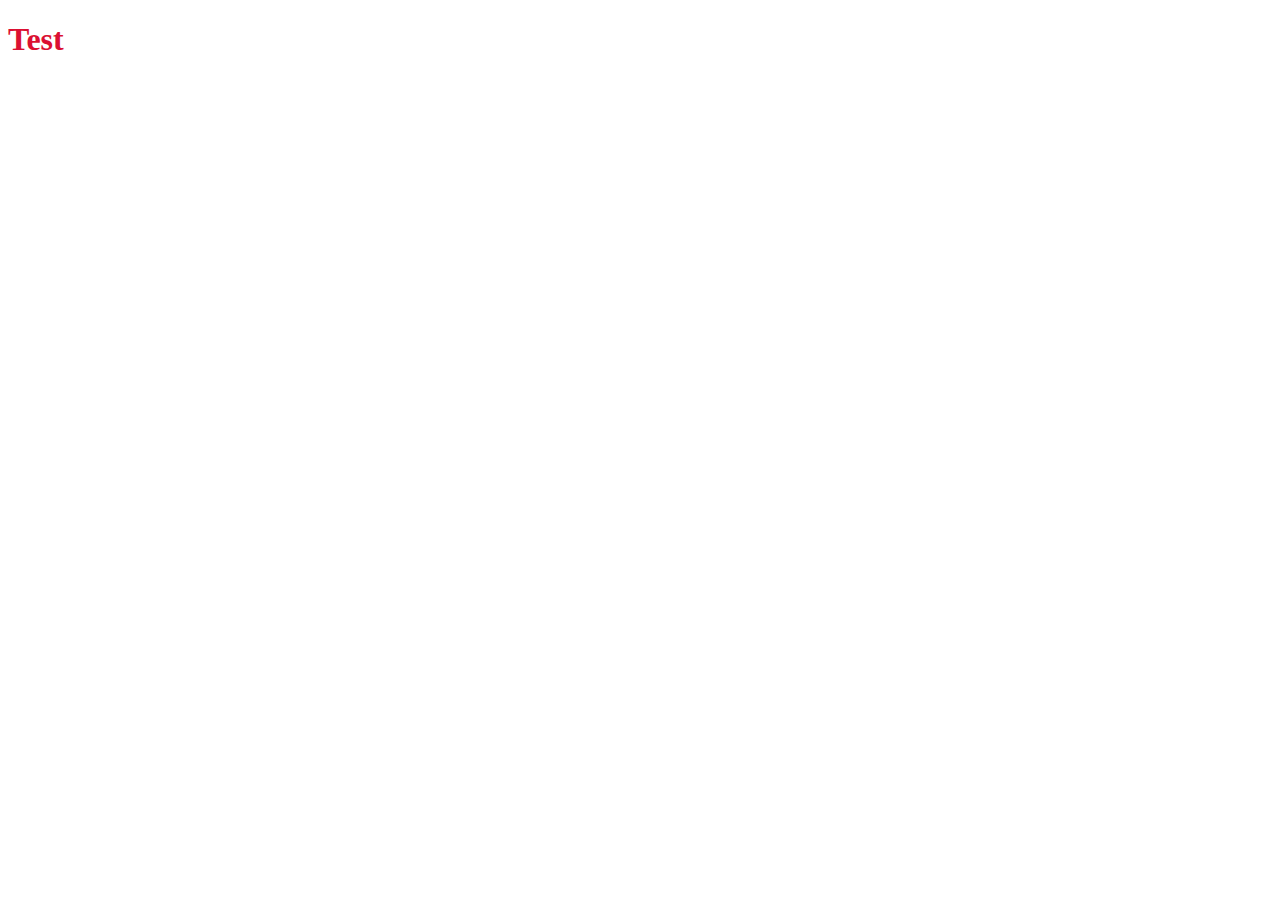
==== index.html @ 4ae139d6 "Testing files" ====
<!DOCTYPE html>
<html lang="en">
<head>
    <meta charset="UTF-8">
    <meta http-equiv="X-UA-Compatible" content="IE=edge">
    <meta name="viewport" content="width=device-width, initial-scale=1.0">
    <title>Document</title>
    <script defer src="index.js" ></script>
    <link rel="stylesheet" href="style.css">
    

</head>
<body>
    <h1>Test</h1>
    
</body>
</html>
---- style.css ----
h1{
    color: rgb(219, 16, 50);
}
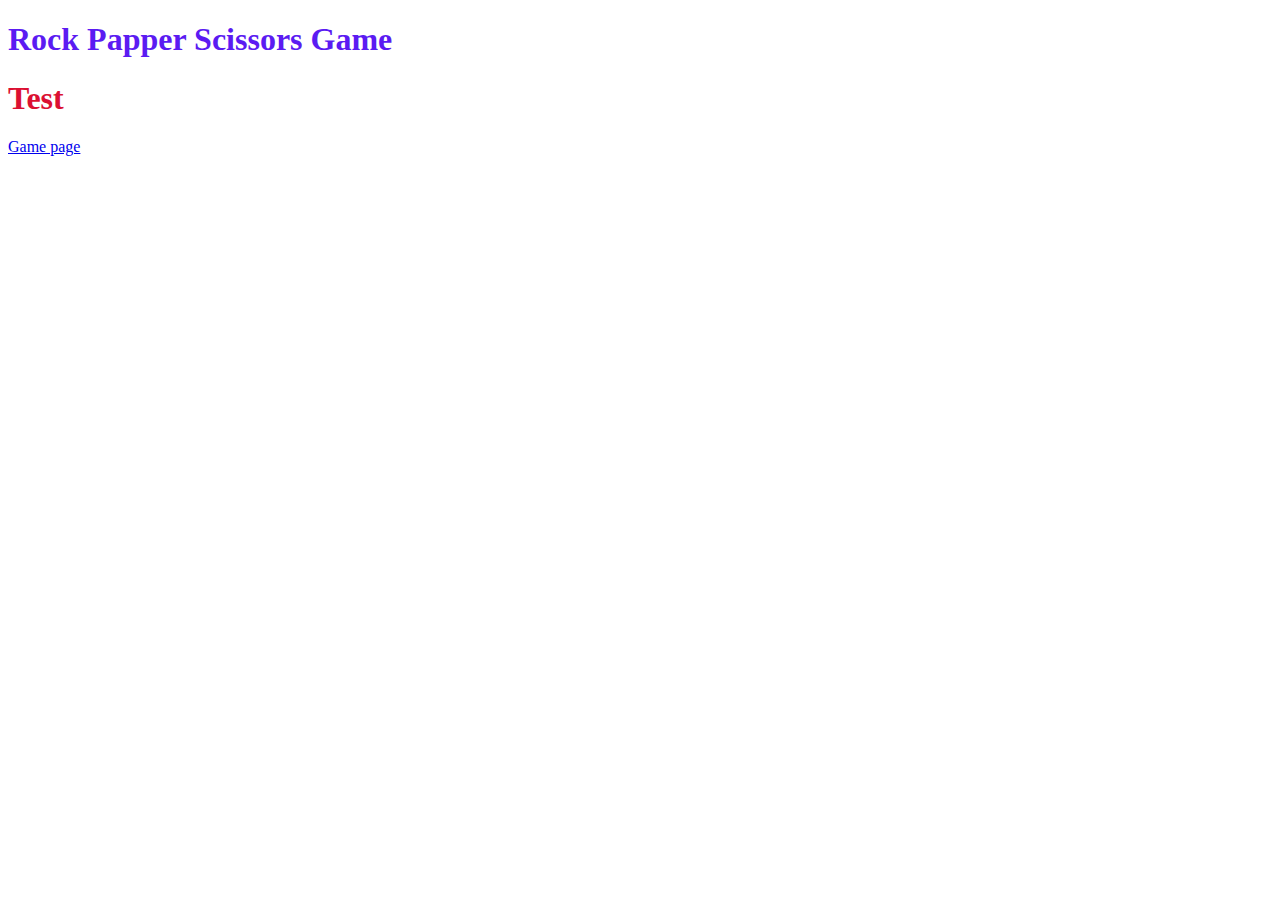
==== commit ac3723f5: "button and file set up" ====
--- a/index.html
+++ b/index.html
@@ -4,14 +4,17 @@
     <meta charset="UTF-8">
     <meta http-equiv="X-UA-Compatible" content="IE=edge">
     <meta name="viewport" content="width=device-width, initial-scale=1.0">
-    <title>Document</title>
+    <title>Rock Papper Scissors</title>
     <script defer src="index.js" ></script>
     <link rel="stylesheet" href="style.css">
     
 
 </head>
 <body>
+    <h1 id="Title">Rock Papper Scissors Game</h1>
     <h1>Test</h1>
+    <a id="titleTogame" href="gameScreen.html">Game page</a>
+
     
 </body>
 </html>--- a/style.css
+++ b/style.css
@@ -1,3 +1,8 @@
 h1{
     color: rgb(219, 16, 50);
+}
+
+#Title
+{
+    color: rgb(91, 27, 242);
 }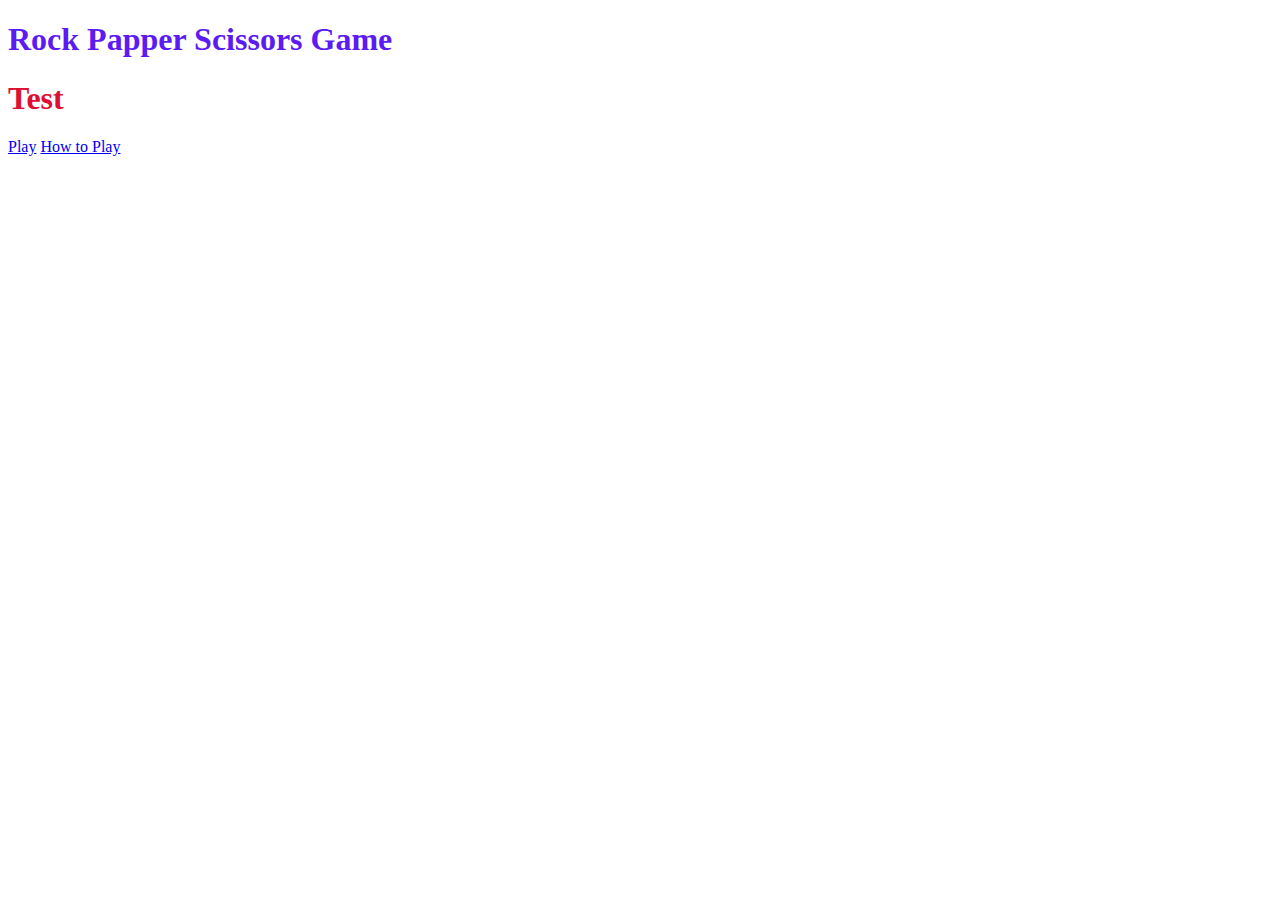
==== commit 89d43d34: "Basic output generator for the ai to respone to the player with" ====
--- a/index.html
+++ b/index.html
@@ -5,7 +5,6 @@
     <meta http-equiv="X-UA-Compatible" content="IE=edge">
     <meta name="viewport" content="width=device-width, initial-scale=1.0">
     <title>Rock Papper Scissors</title>
-    <script defer src="index.js" ></script>
     <link rel="stylesheet" href="style.css">
     
 
@@ -13,7 +12,8 @@
 <body>
     <h1 id="Title">Rock Papper Scissors Game</h1>
     <h1>Test</h1>
-    <a id="titleTogame" href="gameScreen.html">Game page</a>
+    <a id="titleTogame" href="gameScreen.html">Play</a>
+    <a id="gameTotitle" href="howToPlay.html">How to Play</a>
 
     
 </body>
--- a/style.css
+++ b/style.css
@@ -5,4 +5,20 @@
 #Title
 {
     color: rgb(91, 27, 242);
+}
+
+
+
+
+
+
+/*Button Style*/
+.GameActions
+{
+    background-color: aqua;
+}
+
+#Rock
+{
+    background-color: rgb(13, 151, 22);
 }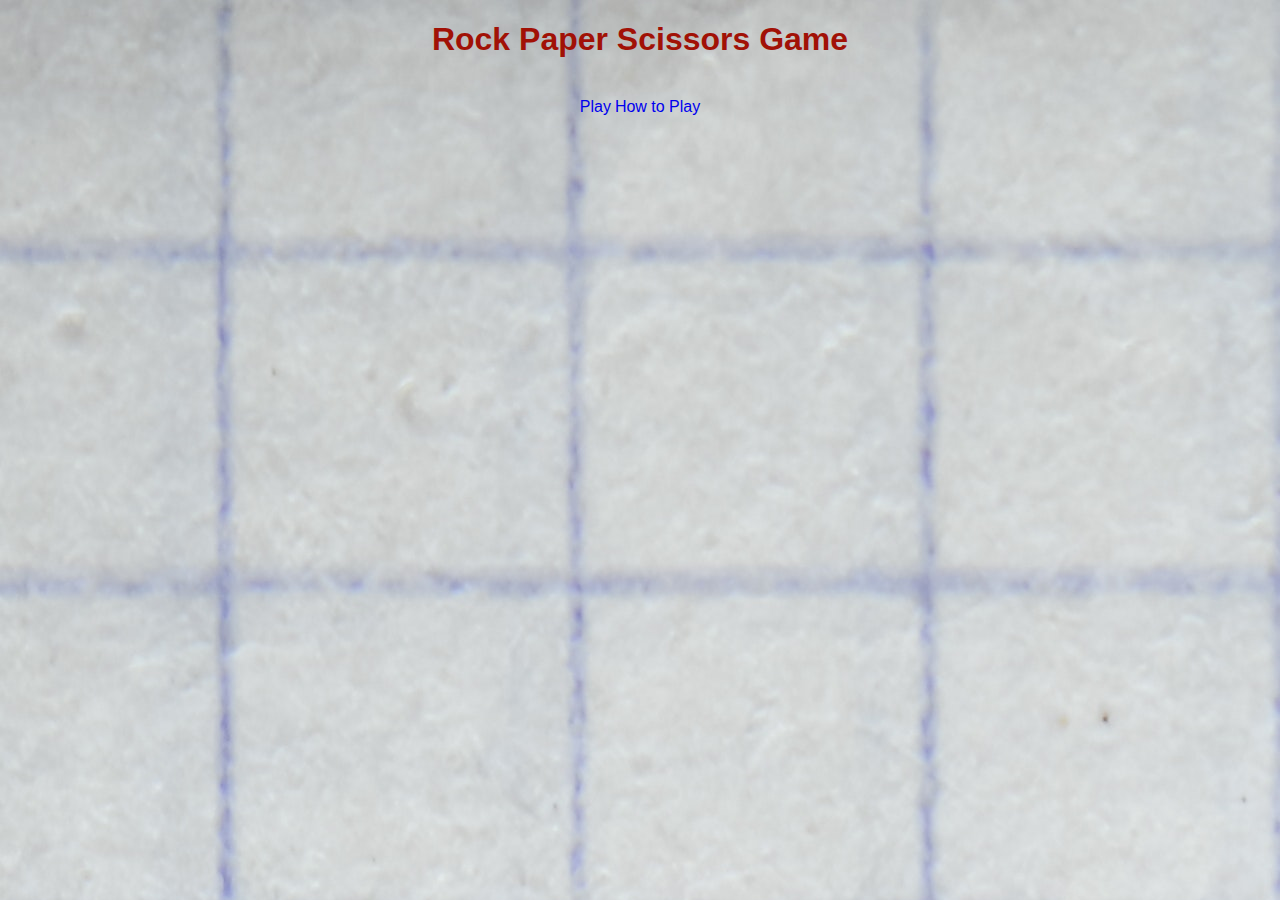
==== commit 3ed45d79: "Further styling" ====
--- a/index.html
+++ b/index.html
@@ -10,8 +10,8 @@
 
 </head>
 <body>
-    <h1 id="Title">Rock Papper Scissors Game</h1>
-    <h1>Test</h1>
+    <h1 id="Title">Rock Paper Scissors Game</h1>
+    <br>
     <a id="titleTogame" href="gameScreen.html">Play</a>
     <a id="gameTotitle" href="howToPlay.html">How to Play</a>
 
--- a/style.css
+++ b/style.css
@@ -1,10 +1,73 @@
-h1{
-    color: rgb(219, 16, 50);
+
+
+
+
+
+a
+{
+ font-family: Arial, Helvetica, sans-serif;
+ text-decoration: none;
 }
 
-#Title
+body
 {
-    color: rgb(91, 27, 242);
+    text-align: center;
+    background-image: url(../Images\\pexels-eva-bronzini-7598250.jpg);
+}
+
+
+.Result
+{   
+    font-family: Arial, Helvetica, sans-serif;
+    font-size: 40px;
+    color: rgb(0, 0, 0);
+}
+
+
+
+#Rock
+{
+    font-family: Arial, Helvetica, sans-serif;
+    background-color: #af7a4c;
+    border: none;
+    color: white;
+    padding: 15px 32px;
+    text-align: center;
+    text-decoration: none;
+    display: inline-block;
+    font-size: 16px;
+    margin: 4px 2px;
+    cursor: pointer;
+}
+
+#Paper
+{
+    background-color: #af7a4c;
+    border: none;
+    color: white;
+    padding: 15px 32px;
+    font-family: Arial, Helvetica, sans-serif;
+    text-align: center;
+    text-decoration: none;
+    display: inline-block;
+    font-size: 16px;
+    margin: 4px 2px;
+    cursor: pointer;
+}
+
+#Scissors
+{
+    background-color: #af7a4c;
+    border: none;
+    color: white;
+    padding: 15px 32px;
+    font-family: Arial, Helvetica, sans-serif;
+    text-align: center;
+    text-decoration: none;
+    display: inline-block;
+    font-size: 16px;
+    margin: 4px 2px;
+    cursor: pointer;
 }
 
 
@@ -12,13 +75,22 @@
 
 
 
-/*Button Style*/
-.GameActions
+
+#Title
 {
-    background-color: aqua;
+    color: rgb(161, 17, 6);
+    font-family: Arial, Helvetica, sans-serif;
+    
+
 }
 
-#Rock
-{
-    background-color: rgb(13, 151, 22);
-}+
+
+
+
+
+
+
+
+
+
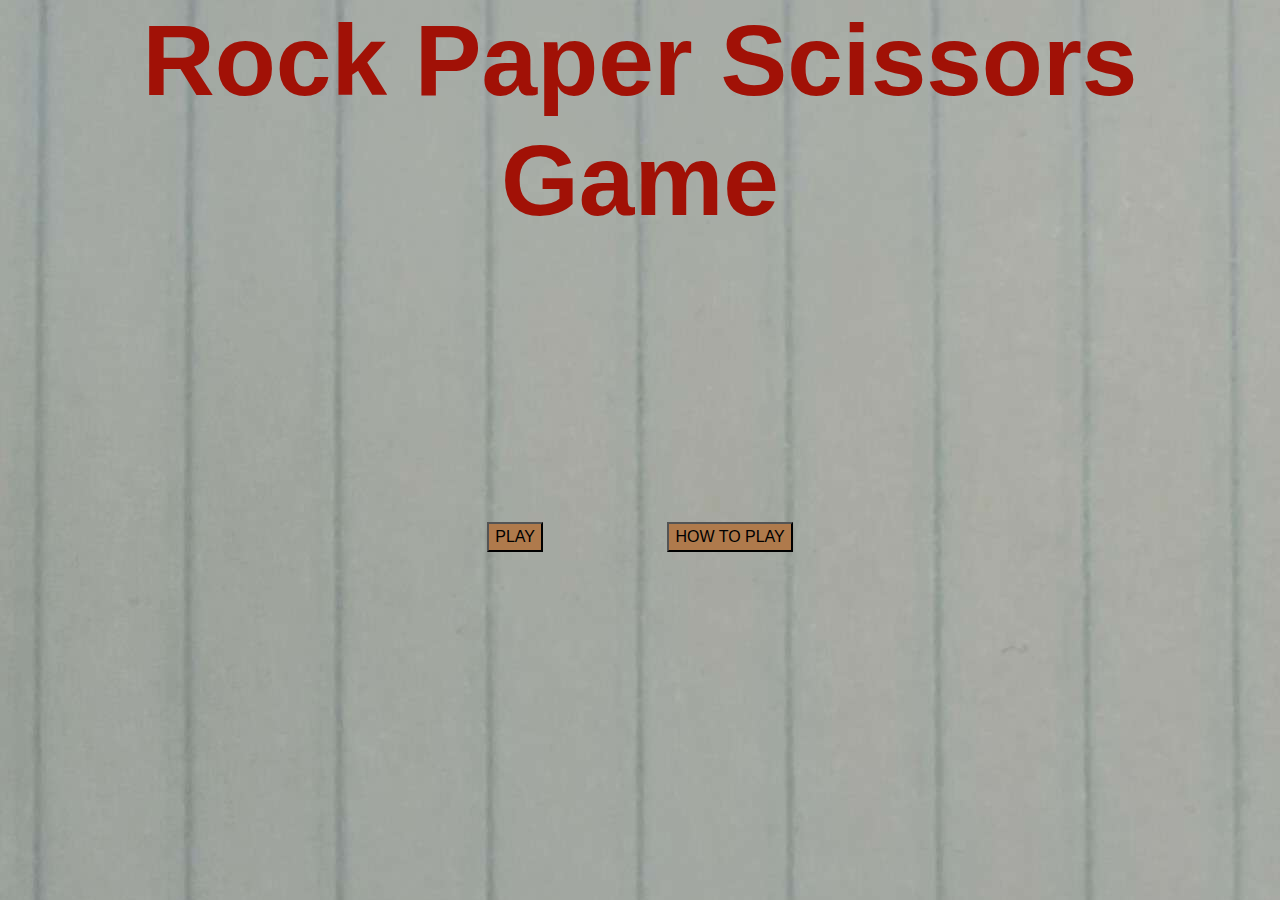
==== commit d99c28fb: "organizing code and styling" ====
--- a/index.html
+++ b/index.html
@@ -5,6 +5,11 @@
     <meta http-equiv="X-UA-Compatible" content="IE=edge">
     <meta name="viewport" content="width=device-width, initial-scale=1.0">
     <title>Rock Papper Scissors</title>
+
+
+    <!-- Bootstrap CSS -->
+    <link rel="stylesheet" href="https://cdn.jsdelivr.net/npm/bootstrap@4.3.1/dist/css/bootstrap.min.css" integrity="sha384-ggOyR0iXCbMQv3Xipma34MD+dH/1fQ784/j6cY/iJTQUOhcWr7x9JvoRxT2MZw1T" crossorigin="anonymous">
+    
     <link rel="stylesheet" href="style.css">
     
 
@@ -12,8 +17,16 @@
 <body>
     <h1 id="Title">Rock Paper Scissors Game</h1>
     <br>
-    <a id="titleTogame" href="gameScreen.html">Play</a>
-    <a id="gameTotitle" href="howToPlay.html">How to Play</a>
+
+    <div class = "SelectButtons">
+
+        <button type="button" onclick="window.location.href='gameScreen.html'" id="PLAY_BUTTON" >PLAY</button>
+    
+    
+        <button type="button" onclick="window.location.href='gameScreen.html'" id="HOW_TO_PLAY" >HOW TO PLAY</button>
+        
+    
+    </div>
 
     
 </body>
--- a/style.css
+++ b/style.css
@@ -1,29 +1,97 @@
 
 
 
+
+
+#Title
+{
+    color: rgb(161, 17, 6);
+    font-family: Arial, Helvetica, sans-serif;
+    font-weight: bold;
+    font-size: 100px;
+    
+
+}
 
 
 a
 {
  font-family: Arial, Helvetica, sans-serif;
  text-decoration: none;
+ color: rgb(135, 7, 7);
+ 
 }
 
 body
 {
     text-align: center;
-    background-image: url(../Images\\pexels-eva-bronzini-7598250.jpg);
+    background-image: url(../Images\\ImgOfNoteBook.jpg);
 }
 
 
-.Result
-{   
-    font-family: Arial, Helvetica, sans-serif;
-    font-size: 40px;
-    color: rgb(0, 0, 0);
+
+/* index */
+
+
+
+
+/* .SelectButtons
+{
+    margin: 120px;
+} */
+
+
+
+.SelectButtons button
+{
+    margin-top: 250px;
+    background-color: #af7a4c;
+    
+}
+#PLAY_BUTTON
+{
+    margin-right: 120px;
+    
 }
 
 
+
+
+
+
+
+
+/* gameScreen */
+
+
+
+
+
+#WIN_COUNTER
+{
+
+
+    padding-right: 800px;
+}
+
+#LOSS_COUNTER
+{
+
+
+    padding-left: 800px;
+    margin-bottom: 100px;
+}
+
+.GameActions
+{
+    margin-top: 20px;
+}
+
+img 
+{
+    margin: 50px;
+    height: 160px;
+}
 
 #Rock
 {
@@ -36,7 +104,6 @@
     text-decoration: none;
     display: inline-block;
     font-size: 16px;
-    margin: 4px 2px;
     cursor: pointer;
 }
 
@@ -51,7 +118,8 @@
     text-decoration: none;
     display: inline-block;
     font-size: 16px;
-    margin: 4px 2px;
+    margin-right: 110px;
+    margin-left: 110px;
     cursor: pointer;
 }
 
@@ -66,31 +134,31 @@
     text-decoration: none;
     display: inline-block;
     font-size: 16px;
-    margin: 4px 2px;
+
     cursor: pointer;
+}
+
+.Result
+{   
+    font-family: Arial, Helvetica, sans-serif;
+    color: rgb(0, 0, 0);
+}
+
+
+/* howToPlay */
+
+#TestTag
+{
+    font-family: Arial, Helvetica, sans-serif;
+    font-weight: bold;
+    font-size: 30px;
+}
+
+
+#OffRulesRPSLink
+{
+    color: rgb(20, 8, 246);
 }
 
 
 
-
-
-
-
-#Title
-{
-    color: rgb(161, 17, 6);
-    font-family: Arial, Helvetica, sans-serif;
-    
-
-}
-
-
-
-
-
-
-
-
-
-
-
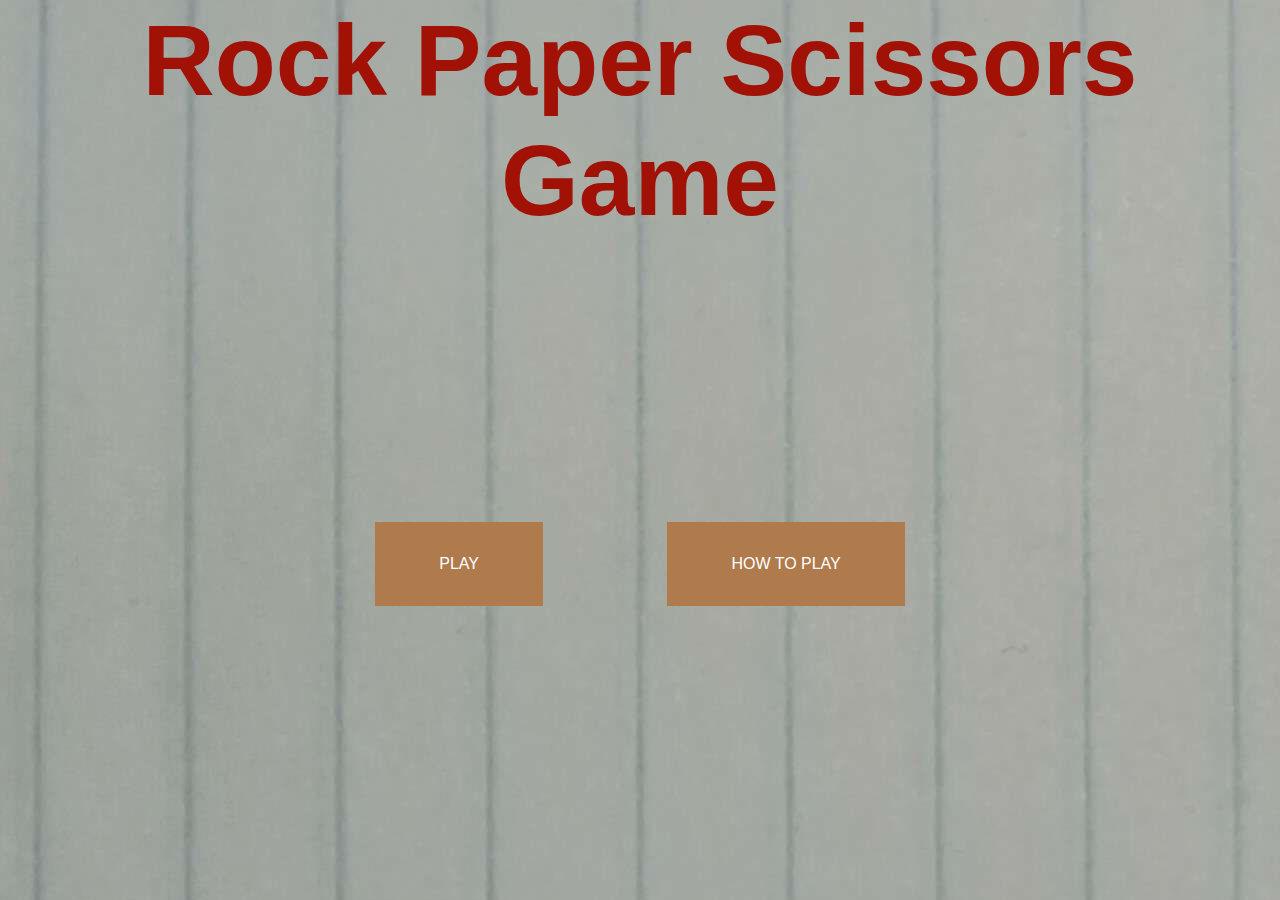
==== commit 6990845e: "Removed img placeholder and replaced them game relevant assets" ====
--- a/index.html
+++ b/index.html
@@ -15,18 +15,20 @@
 
 </head>
 <body>
-    <h1 id="Title">Rock Paper Scissors Game</h1>
-    <br>
+    <div class="container">
 
-    <div class = "SelectButtons">
+    
+        <h1 id="Title">Rock Paper Scissors Game</h1>
+        <br>
 
-        <button type="button" onclick="window.location.href='gameScreen.html'" id="PLAY_BUTTON" >PLAY</button>
-    
-    
-        <button type="button" onclick="window.location.href='gameScreen.html'" id="HOW_TO_PLAY" >HOW TO PLAY</button>
-        
-    
+        <div class = "SelectButtons">
+            <button type="button" onclick="window.location.href='gameScreen.html'" id="PLAY_BUTTON" >PLAY</button>   
+            <button type="button" onclick="window.location.href='howToPlay.html'" id="HOW_TO_PLAY" >HOW TO PLAY</button>
+        </div>
+
     </div>
+
+
 
     
 </body>
--- a/style.css
+++ b/style.css
@@ -45,8 +45,11 @@
 .SelectButtons button
 {
     margin-top: 250px;
+    font-family: Arial, Helvetica, sans-serif;
     background-color: #af7a4c;
-    
+    border: none;
+    color: white;
+    padding: 30px 64px;
 }
 #PLAY_BUTTON
 {
@@ -61,30 +64,20 @@
 
 
 
+
 /* gameScreen */
 
 
 
 
 
-#WIN_COUNTER
-{
 
 
-    padding-right: 800px;
-}
 
-#LOSS_COUNTER
-{
-
-
-    padding-left: 800px;
-    margin-bottom: 100px;
-}
 
 .GameActions
 {
-    margin-top: 20px;
+    margin-top: 60px;
 }
 
 img 
@@ -92,6 +85,9 @@
     margin: 50px;
     height: 160px;
 }
+
+
+
 
 #Rock
 {
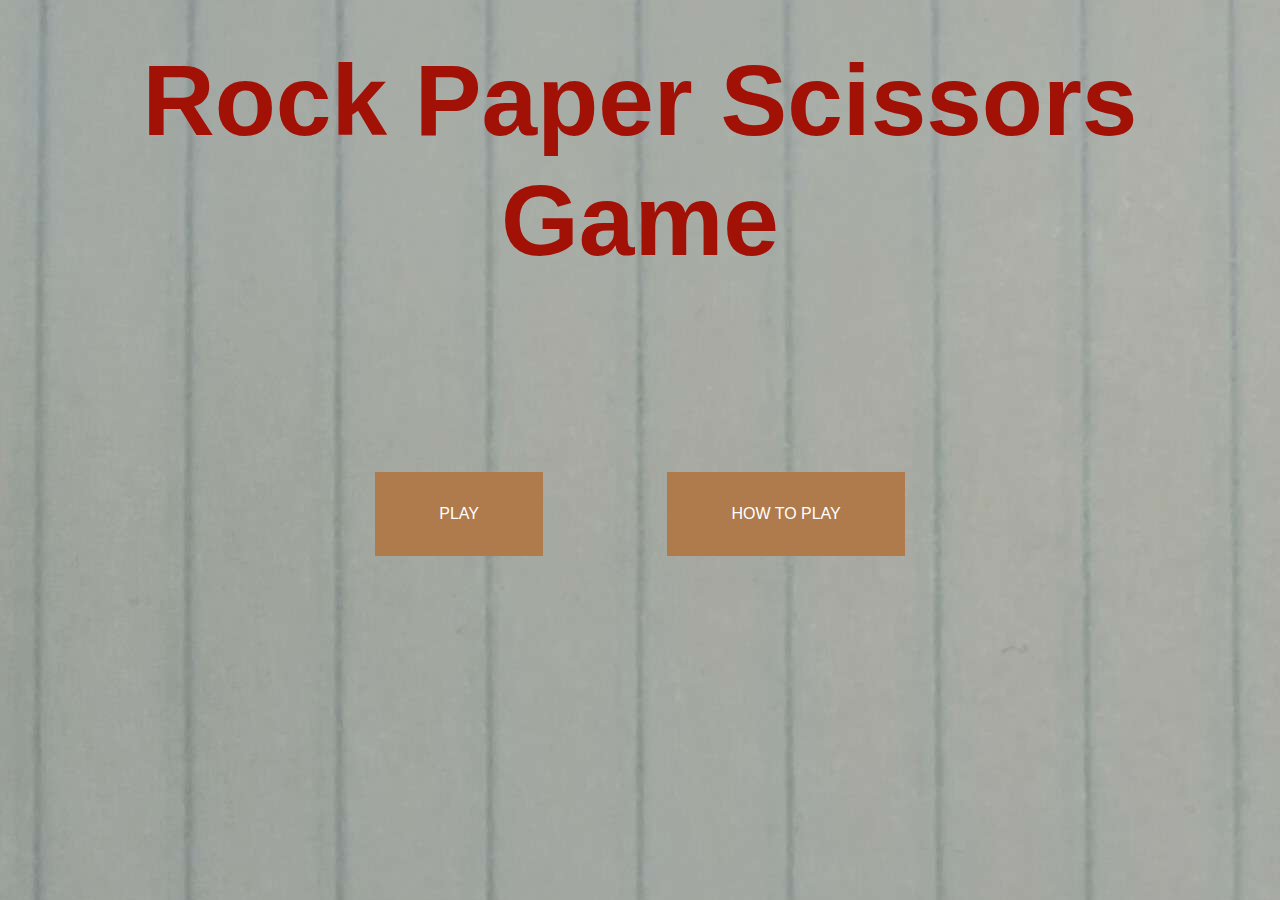
==== commit fdb715f1: "Editing" ====
--- a/index.html
+++ b/index.html
@@ -3,7 +3,8 @@
 <head>
     <meta charset="UTF-8">
     <meta http-equiv="X-UA-Compatible" content="IE=edge">
-    <meta name="viewport" content="width=device-width, initial-scale=1.0">
+    <!-- Bootstrap template -->
+    <meta name="viewport" content="width=device-width, initial-scale=1, shrink-to-fit=no">
     <title>Rock Papper Scissors</title>
 
 
@@ -21,6 +22,7 @@
         <h1 id="Title">Rock Paper Scissors Game</h1>
         <br>
 
+        <!-- Buttons to the other html pages -->
         <div class = "SelectButtons">
             <button type="button" onclick="window.location.href='gameScreen.html'" id="PLAY_BUTTON" >PLAY</button>   
             <button type="button" onclick="window.location.href='howToPlay.html'" id="HOW_TO_PLAY" >HOW TO PLAY</button>
--- a/style.css
+++ b/style.css
@@ -1,7 +1,3 @@
-
-
-
-
 
 #Title
 {
@@ -9,17 +5,17 @@
     font-family: Arial, Helvetica, sans-serif;
     font-weight: bold;
     font-size: 100px;
-    
-
+    margin-top: 40px;
 }
 
+#COUNTER
+{
+    margin-top: 40px;
+}
 
 a
 {
- font-family: Arial, Helvetica, sans-serif;
- text-decoration: none;
- color: rgb(135, 7, 7);
- 
+    color: rgb(20, 8, 246);
 }
 
 body
@@ -28,23 +24,17 @@
     background-image: url(../Images\\ImgOfNoteBook.jpg);
 }
 
+#InvisButton
+{
+    visibility: hidden;
+}
 
 
 /* index */
 
-
-
-
-/* .SelectButtons
-{
-    margin: 120px;
-} */
-
-
-
 .SelectButtons button
 {
-    margin-top: 250px;
+    margin-top: 160px;
     font-family: Arial, Helvetica, sans-serif;
     background-color: #af7a4c;
     border: none;
@@ -57,23 +47,18 @@
     
 }
 
-
-
-
-
-
-
-
-
 /* gameScreen */
 
-
-
-
-
-
-
-
+.OptionButtons button
+{
+    font-family: Arial, Helvetica, sans-serif;
+    background-color: #af7a4c;
+    border: none;
+    color: white;
+    margin-top: 30px;
+    padding: 15px 32px;
+    
+}
 
 .GameActions
 {
@@ -85,9 +70,6 @@
     margin: 50px;
     height: 160px;
 }
-
-
-
 
 #Rock
 {
@@ -150,11 +132,34 @@
     font-size: 30px;
 }
 
+#MainMENU
+{
+    background-color: #af7a4c;
+    border: none;
+    color: white;
+    padding: 8px 48px;
+    margin: 70px;
+    font-family: Arial, Helvetica, sans-serif;
+    text-align: center;
+    text-decoration: none;
+    display: inline-block;
+    font-size: 16px;
+    cursor: pointer;
+}
 
-#OffRulesRPSLink
+#PlayBUTTON
 {
-    color: rgb(20, 8, 246);
+    background-color: #af7a4c;
+    border: none;
+    color: white;
+    padding: 8px 48px;
+    margin: 70px;
+    font-family: Arial, Helvetica, sans-serif;
+    text-align: center;
+    text-decoration: none;
+    display: inline-block;
+    font-size: 16px;
+    cursor: pointer;
 }
 
 
-
